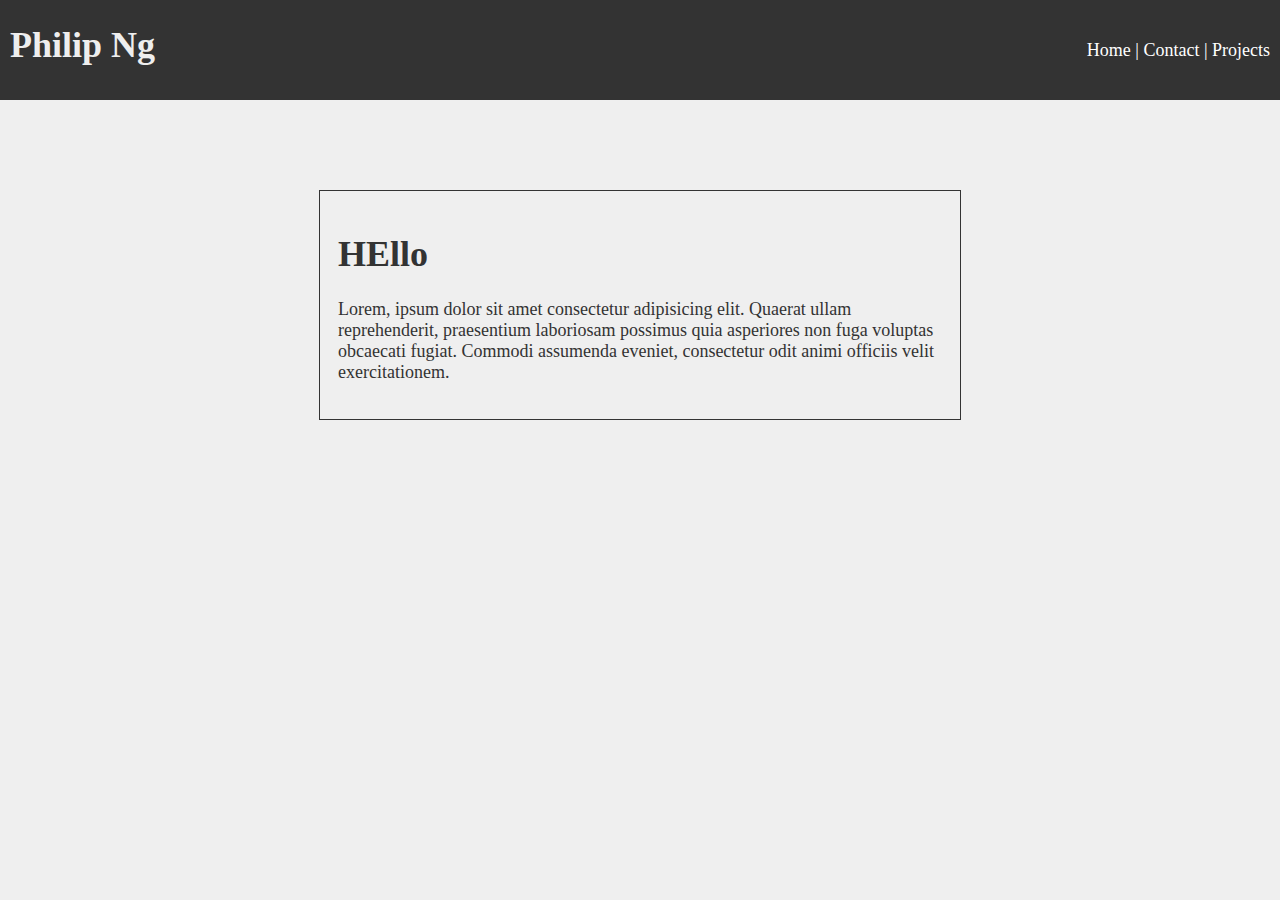
==== contact.html @ aae8292b "uploading portfolio" ====
<!DOCTYPE html>
<html lang="en">
  <head>
    <meta charset="UTF-8" />
    <meta name="viewport" content="width=device-width, initial-scale=1.0" />
    <meta http-equiv="X-UA-Compatible" content="ie=edge" />
    <title>Contact</title>
    <link rel="stylesheet" href="./assets/css/style.css" />
  </head>
  <body>
    <header>
      <div class="navbar">
        <div id="navh1">
          <h1>Philip Ng</h1>
        </div>
        <div class="links">
          <a href="./index.html">Home</a>
          <span style="color: white;"> | </span>
          <a href="./contact.html">Contact</a>
          <span style="color: white;"> | </span>
          <a href="./portfolio.html">Projects</a>
        </div>
      </div>
    </header>
  </body>
  <section class="content">
    <div>
      <h1>HEllo</h1>
      <p>
        Lorem, ipsum dolor sit amet consectetur adipisicing elit. Quaerat ullam
        reprehenderit, praesentium laboriosam possimus quia asperiores non fuga
        voluptas obcaecati fugiat. Commodi assumenda eveniet, consectetur odit
        animi officiis velit exercitationem.
      </p>
    </div>
  </section>
</html>
---- assets/css/style.css ----
body {
  width: 100%;
  height: 100%;
  padding: 0;
  margin: 0;
  font-family: Georgia, "Times New Roman", Times, serif;
  font-size: 18px;
  color: #333;
  background: #efefef;
}

.content div {
  padding: 1em;
}

.content {
  border: 1px solid #333;
  width: 50%;
  margin: 0 auto;
  margin-top: 5em;
}

.navbar {
  display: flex;
  align-content: space-between;
  background: #333;
  width: 100%;
}

#navh1 {
  flex-grow: 1;
  color: #eee;
}
#navh1 h1 {
  padding-left: 10px;
}

.links {
  padding-right: 10px;
  line-height: 100px;
}

h2 {
  font-size: 24px;
}

a {
  text-decoration: none;
  color: white;
}

.footer {
  height: 50px;
  margin-top: 10em;
  background-color: green;
}
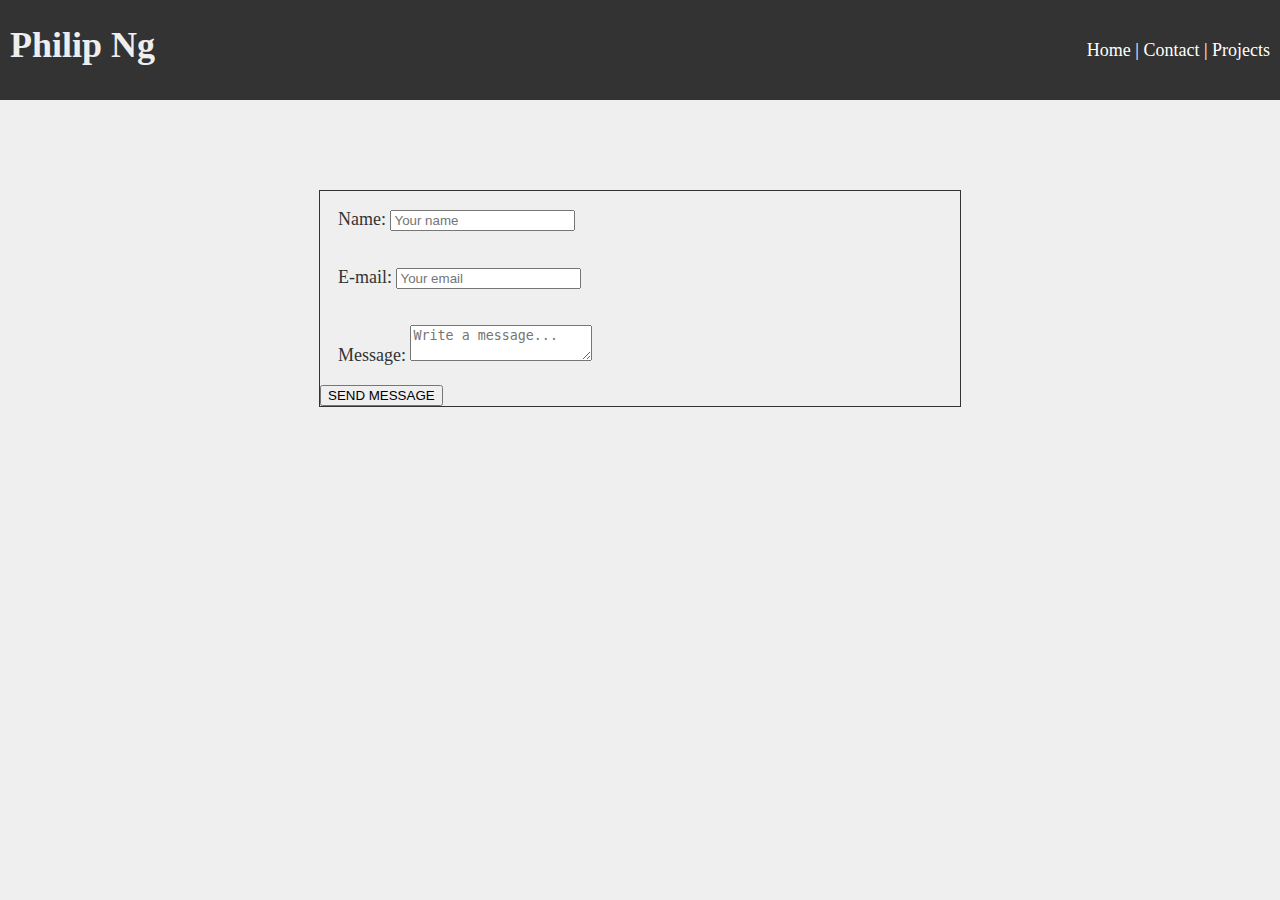
==== commit 8a36f986: "added contact box with inputs for name, email and message" ====
--- a/contact.html
+++ b/contact.html
@@ -24,14 +24,20 @@
     </header>
   </body>
   <section class="content">
-    <div>
-      <h1>HEllo</h1>
-      <p>
-        Lorem, ipsum dolor sit amet consectetur adipisicing elit. Quaerat ullam
-        reprehenderit, praesentium laboriosam possimus quia asperiores non fuga
-        voluptas obcaecati fugiat. Commodi assumenda eveniet, consectetur odit
-        animi officiis velit exercitationem.
-      </p>
-    </div>
+      <div>
+        <label for="name">Name:</label>
+        <input type="text" id="name" name="user_name" placeholder="Your name" />
+      </div>
+      <div>
+        <label for="mail">E-mail:</label> 
+        <input type="email" id="mail" name="user_mail" placeholder="Your email" />
+      </div>
+      <div>
+        <label for="msg">Message:</label>
+        <textarea id="msg" placeholder="Write a message..." name="user_message"></textarea>
+      </div>
+      <input type="submit" class="form-control submit" value="SEND MESSAGE" />
+    </form>
+    <br>
   </section>
 </html>
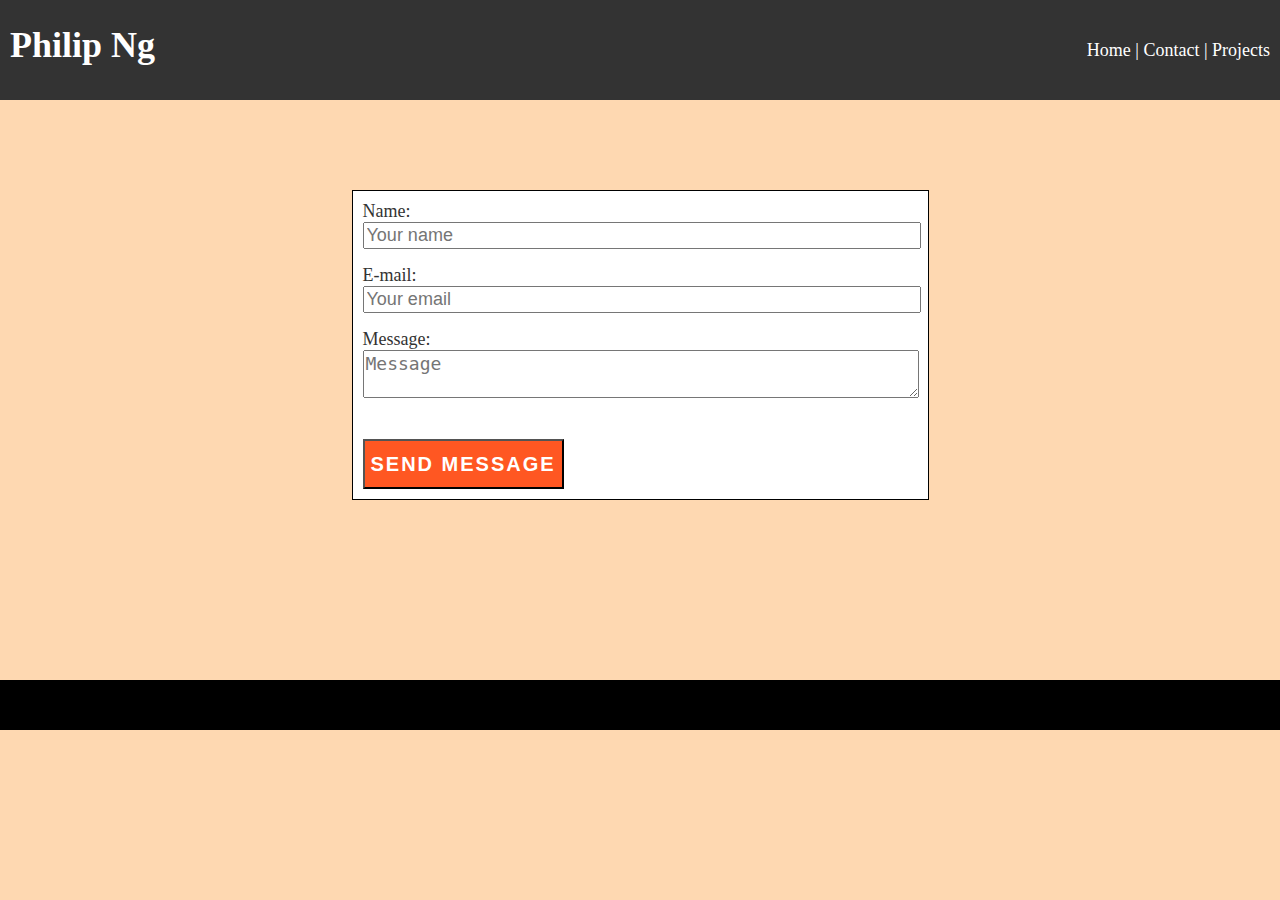
==== commit b1b7a78c: "added placeholder pictures on portfolio.html, changed background color of contact list, changed foot" ====
--- a/contact.html
+++ b/contact.html
@@ -11,33 +11,33 @@
     <header>
       <div class="navbar">
         <div id="navh1">
-          <h1>Philip Ng</h1>
+          <h1><a href="./index.html">Philip Ng</a></h1>
         </div>
         <div class="links">
-          <a href="./index.html">Home</a>
+          <a class="index" href="./index.html">Home</a>
           <span style="color: white;"> | </span>
-          <a href="./contact.html">Contact</a>
+          <a class="contact" href="./contact.html">Contact</a>
           <span style="color: white;"> | </span>
-          <a href="./portfolio.html">Projects</a>
+          <a class="portfolio" href="./portfolio.html">Projects</a>
         </div>
       </div>
     </header>
   </body>
-  <section class="content">
+  <section class="contactbar">
       <div>
         <label for="name">Name:</label>
-        <input type="text" id="name" name="user_name" placeholder="Your name" />
+        <input type="text" class="form" name="user_name" placeholder="Your name" />
+        <br>
+        <label for="mail">E-mail:</label> 
+        <input type="email" class="form" name="email" placeholder="Your email" />
+        <br>
+        <label for="msg">Message:</label>
+        <textarea class="form" placeholder="Message" name="message"></textarea>
+        <br>
       </div>
-      <div>
-        <label for="mail">E-mail:</label> 
-        <input type="email" id="mail" name="user_mail" placeholder="Your email" />
-      </div>
-      <div>
-        <label for="msg">Message:</label>
-        <textarea id="msg" placeholder="Write a message..." name="user_message"></textarea>
-      </div>
-      <input type="submit" class="form-control submit" value="SEND MESSAGE" />
+      <input type="submit" class="submit" value="SEND MESSAGE" />
     </form>
     <br>
   </section>
+  <footer class="footer"></footer>
 </html>
--- a/assets/css/style.css
+++ b/assets/css/style.css
@@ -6,14 +6,30 @@
   font-family: Georgia, "Times New Roman", Times, serif;
   font-size: 18px;
   color: #333;
-  background: #efefef;
+  background: #fed8b1;
 }
 
-.content div {
+.aboutme div {
   padding: 1em;
 }
 
-.content {
+hr {
+  border-color: black;
+}
+
+.aboutme {
+  border: 1px solid #333;
+  width: 50%;
+  margin: 0 auto;
+  margin-top: 5em;
+  align-content: left;
+}
+
+.mrcat {
+  width: 200px;
+}
+
+.portfolio1 {
   border: 1px solid #333;
   width: 50%;
   margin: 0 auto;
@@ -40,17 +56,65 @@
   line-height: 100px;
 }
 
-h2 {
-  font-size: 24px;
-}
-
 a {
   text-decoration: none;
   color: white;
 }
 
+a:hover {
+  color: pink;
+  background-color: transparent;
+  text-decoration: none;
+}
+
+.contactbar {
+  border: 1px solid black;
+  width: 555px;
+  margin: 0 auto;
+  margin-top: 5em;
+}
+
+.form {
+  width: 550px;
+  font-size: 18px;
+  margin-bottom: 16px;
+}
+
+.contactbar {
+  background-color: white;
+  padding: 10px;
+}
+
+.submit {
+  background: #ff5722;
+  border-color: black;
+  color: white;
+  font-size: 20px;
+  font-weight: bold;
+  letter-spacing: 2px;
+  height: 50px;
+  margin-top: 20px;
+}
+
+.submit:hover {
+  color: black;
+  background-color: ff5722;
+  text-decoration: none;
+}
+
 .footer {
   height: 50px;
   margin-top: 10em;
-  background-color: green;
+  background-color: black;
 }
+
+.pictureofproject {
+  width: 200px;
+}
+
+.portfoliopictures {
+  display: flex;
+  justify-content: space-around;
+  flex-direction: row;
+  flex-wrap: wrap;
+}
